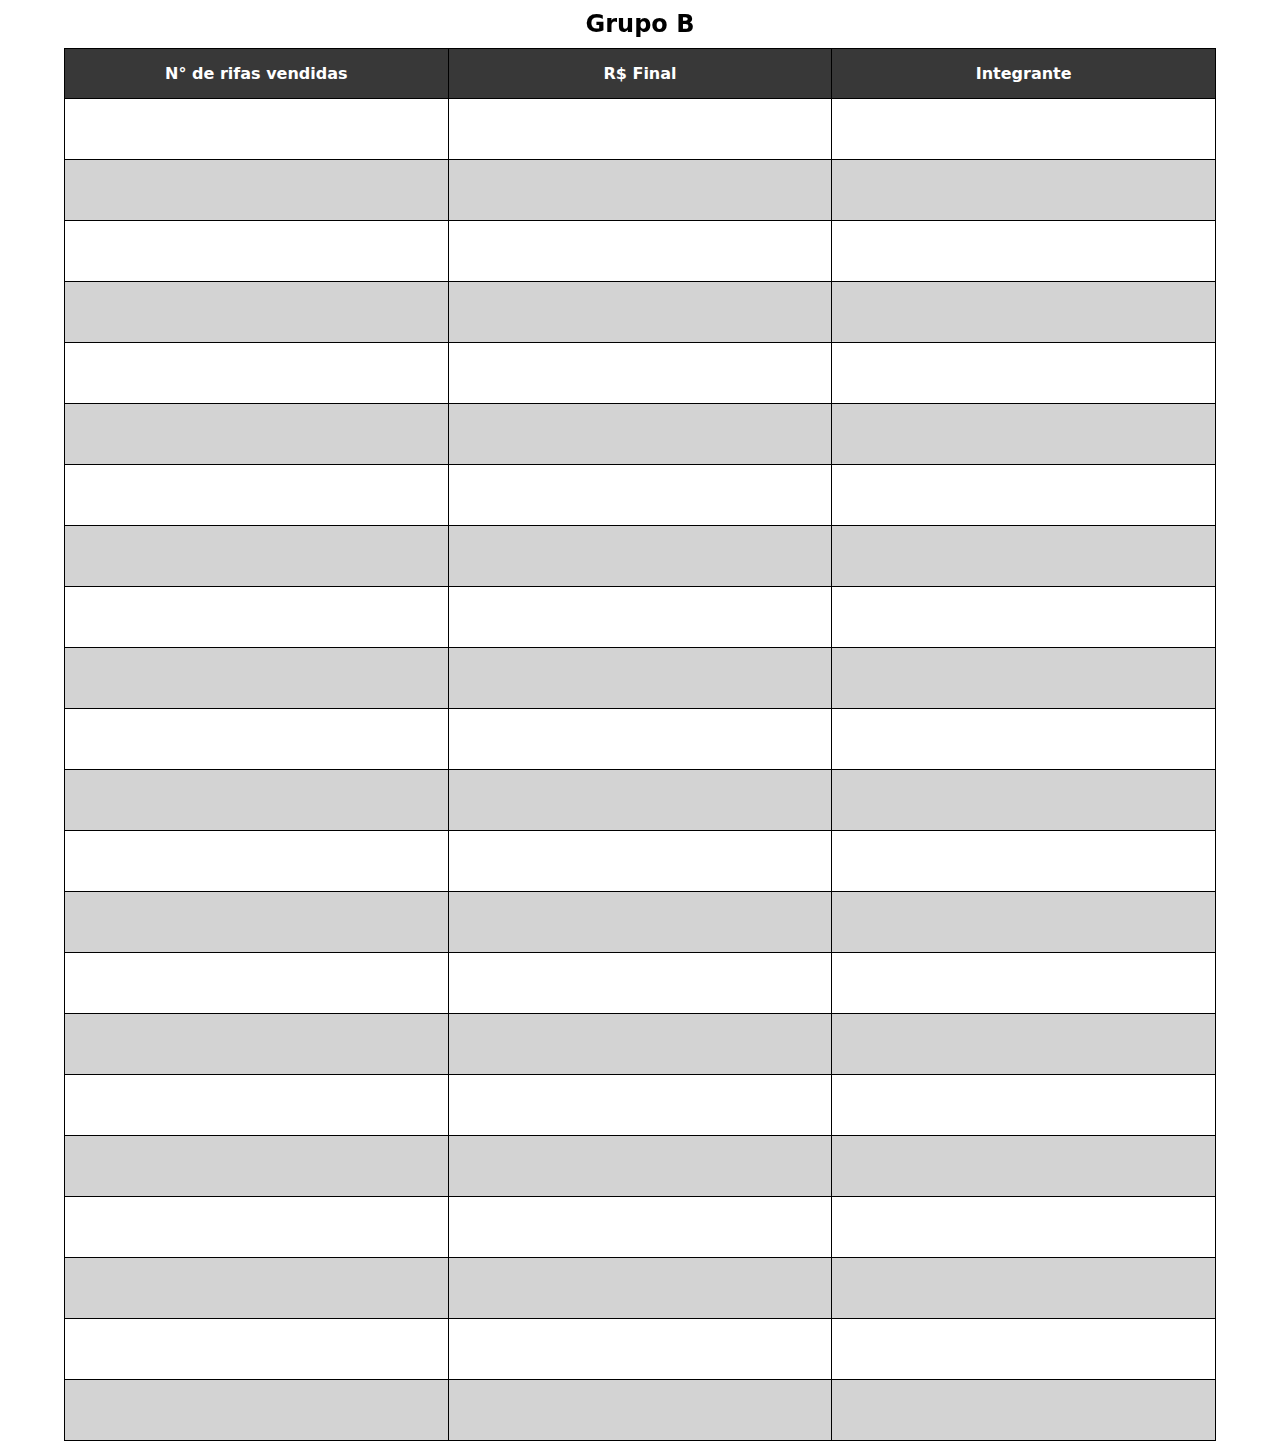
==== B.html @ ee32c634 "Initial commit" ====
<!DOCTYPE html>
<html lang="pt-br">
<head>
    <meta charset="UTF-8">
    <meta name="viewport" content="width=device-width, initial-scale=1.0">
    <title>Grupo B</title>
    <link rel="stylesheet" href="Assets/CSS/tables.css">
</head>
<body>
    <table>
        <caption>Grupo B</caption>
        <thead>
            <tr>
                <th scope="col">N° de rifas vendidas</th>
                <th scope="col">R$ Final</th>
                <th scope="col">Integrante</th>
            </tr>
    
            <tbody>
                <tr>
                    <td class="number"><input type="number" name="" id="INr"></td>
                    <td class="number"><input type="number" name="" id="INF"></td>
                    <td><input type="text" name="" id="INome" autocomplete="name"></td>
                </tr>
    
                <tr>
                    <td class="number"><input type="number" name="" id="INr"></td>
                    <td class="number"><input type="number" name="" id="INF"></td>
                    <td><input type="text" name="" id="INome" autocomplete="name"></td>
                </tr>
    
                <tr>
                    <td class="number"><input type="number" name="" id="INr"></td>
                    <td class="number"><input type="number" name="" id="INF"></td>
                    <td><input type="text" name="" id="INome" autocomplete="name"></td>
                </tr>
    
                <tr>
                    <td class="number"><input type="number" name="" id="INr"></td>
                    <td class="number"><input type="number" name="" id="INF"></td>
                    <td><input type="text" name="" id="INome" autocomplete="name"></td>
                </tr>
    
                <tr>
                    <td class="number"><input type="number" name="" id="INr"></td>
                    <td class="number"><input type="number" name="" id="INF"></td>
                    <td><input type="text" name="" id="INome" autocomplete="name"></td>
                </tr>
    
                <tr>
                    <td class="number"><input type="number" name="" id="INr"></td>
                    <td class="number"><input type="number" name="" id="INF"></td>
                    <td><input type="text" name="" id="INome" autocomplete="name"></td>
                </tr>
    
                <tr>
                    <td class="number"><input type="number" name="" id="INr"></td>
                    <td class="number"><input type="number" name="" id="INF"></td>
                    <td><input type="text" name="" id="INome" autocomplete="name"></td>
                </tr>
    
                <tr>
                    <td class="number"><input type="number" name="" id="INr"></td>
                    <td class="number"><input type="number" name="" id="INF"></td>
                    <td><input type="text" name="" id="INome" autocomplete="name"></td>
                </tr>
    
                <tr>
                    <td class="number"><input type="number" name="" id="INr"></td>
                    <td class="number"><input type="number" name="" id="INF"></td>
                    <td><input type="text" name="" id="INome" autocomplete="name"></td>
                </tr>
    
                <tr>
                    <td class="number"><input type="number" name="" id="INr"></td>
                    <td class="number"><input type="number" name="" id="INF"></td>
                    <td><input type="text" name="" id="INome" autocomplete="name"></td>
                </tr>
    
                <tr>
                    <td class="number"><input type="number" name="" id="INr"></td>
                    <td class="number"><input type="number" name="" id="INF"></td>
                    <td><input type="text" name="" id="INome" autocomplete="name"></td>
                </tr>
                <tr>
                    <td class="number"><input type="number" name="" id="INr"></td>
                    <td class="number"><input type="number" name="" id="INF"></td>
                    <td><input type="text" name="" id="INome" autocomplete="name"></td>
                </tr>
                
                <tr>
                    <td class="number"><input type="number" name="" id="INr"></td>
                    <td class="number"><input type="number" name="" id="INF"></td>
                    <td><input type="text" name="" id="INome" autocomplete="name"></td>
                </tr>
                
                <tr>
                    <td class="number"><input type="number" name="" id="INr"></td>
                    <td class="number"><input type="number" name="" id="INF"></td>
                    <td><input type="text" name="" id="INome" autocomplete="name"></td>
                </tr>
                
                <tr>
                    <td class="number"><input type="number" name="" id="INr"></td>
                    <td class="number"><input type="number" name="" id="INF"></td>
                    <td><input type="text" name="" id="INome" autocomplete="name"></td>
                </tr>

                <tr>
                    <td class="number"><input type="number" name="" id="INr"></td>
                    <td class="number"><input type="number" name="" id="INF"></td>
                    <td><input type="text" name="" id="INome" autocomplete="name"></td>
                </tr>
                
                <tr>
                    <td class="number"><input type="number" name="" id="INr"></td>
                    <td class="number"><input type="number" name="" id="INF"></td>
                    <td><input type="text" name="" id="INome" autocomplete="name"></td>
                </tr>

                <tr>
                    <td class="number"><input type="number" name="" id="INr"></td>
                    <td class="number"><input type="number" name="" id="INF"></td>
                    <td><input type="text" name="" id="INome" autocomplete="name"></td>
                </tr>

                <tr>
                    <td class="number"><input type="number" name="" id="INr"></td>
                    <td class="number"><input type="number" name="" id="INF"></td>
                    <td><input type="text" name="" id="INome" autocomplete="name"></td>
                </tr>

                <tr>
                    <td class="number"><input type="number" name="" id="INr"></td>
                    <td class="number"><input type="number" name="" id="INF"></td>
                    <td><input type="text" name="" id="INome" autocomplete="name"></td>
                </tr>

                <tr>
                    <td class="number"><input type="number" name="" id="INr"></td>
                    <td class="number"><input type="number" name="" id="INF"></td>
                    <td><input type="text" name="" id="INome" autocomplete="name"></td>
                </tr>

                <tr>
                    <td class="number"><input type="number" name="" id="INr"></td>
                    <td class="number"><input type="number" name="" id="INF"></td>
                    <td><input type="text" name="" id="INome" autocomplete="name"></td>
                </tr>
            </tbody>
        </thead>
    </table>
</body>
</html>
---- Assets/CSS/tables.css ----
@charset "UTF-8";

* {
    margin: 0px;
    padding: 0px;
    box-sizing: border-box;
}

html, body {
    height: 100vh;
    width: 100vw;
}

body {
    font-family: system-ui, -apple-system, BlinkMacSystemFont, 'Segoe UI', Roboto, Oxygen, Ubuntu, Cantarell, 'Open Sans', 'Helvetica Neue', sans-serif;
}

table {
    width: 90vw;
    border-collapse: collapse;

    margin: auto;

    position: sticky;
    top: -1px;
}

caption {
    font-size: 1.5em;
            font-weight: bold;
            padding: 10px;
}

th, td {
    border: 1px solid black;
}

thead th {
    padding: 15px;
    position: sticky;
    top: 1px;
    background-color: #383838;
    color: white;
}

tbody > tr:nth-child(2n) {
    background-color: lightgray;
}

.number {
    text-align: right;
}

#INr, #INF {
    width: 100%;
    height: 60px;

    font-size: 1em;

    padding: 5px;

    border: 0px;
    
    text-align: right;

    background-color: transparent;
}

#INome {
    width: 100%;
    height: 60px;

    font-size: 1em;

    padding: 5px;

    border: 0px;
    
    text-align: left;

    background-color: transparent;
}

#INr::-webkit-outer-spin-button, #INr::-webkit-inner-spin-button, #INF::-webkit-outer-spin-button, #INF::-webkit-inner-spin-button {
    -webkit-appearance: none;
}
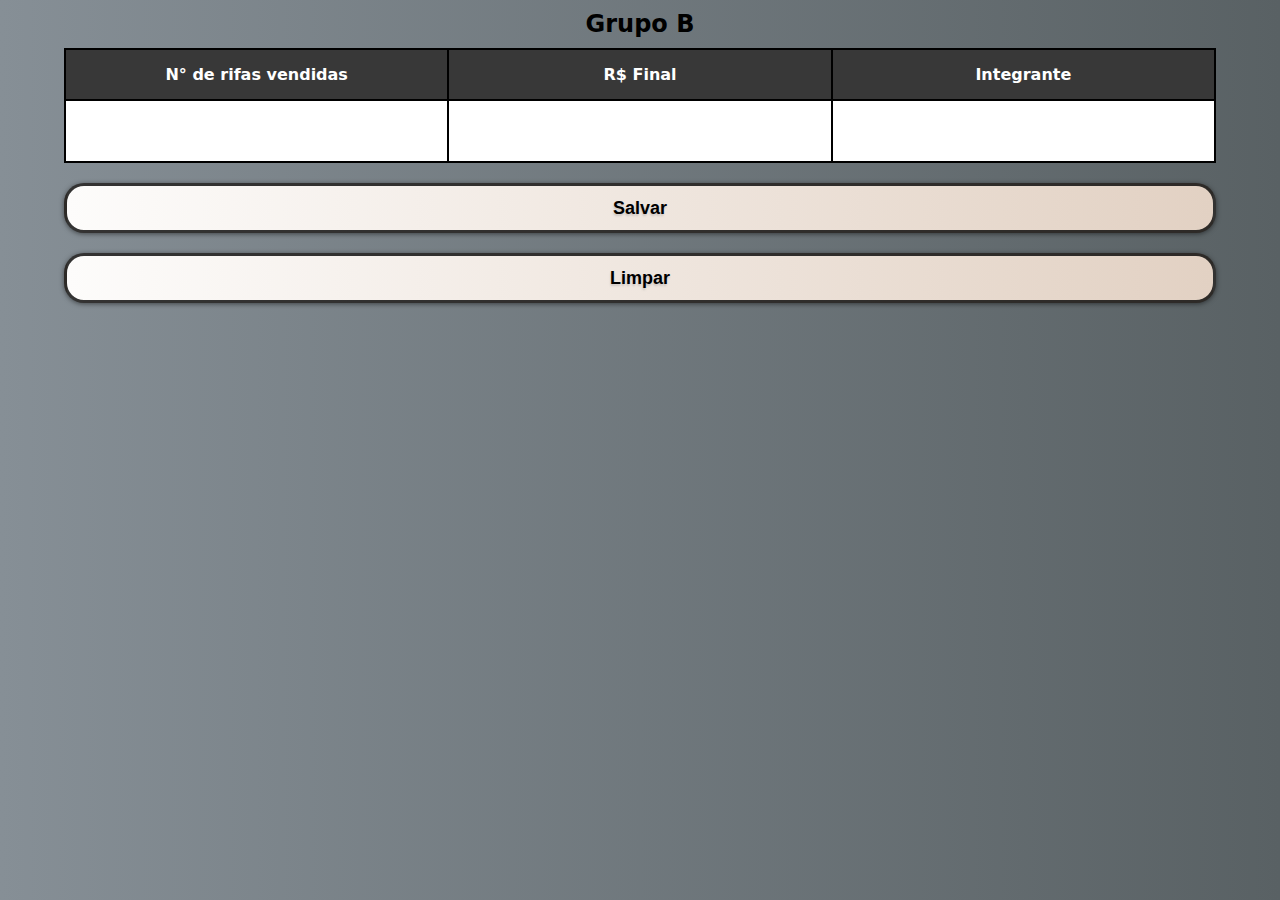
==== commit 0c8a15c4: "Update" ====
--- a/B.html
+++ b/B.html
@@ -5,150 +5,59 @@
     <meta name="viewport" content="width=device-width, initial-scale=1.0">
     <title>Grupo B</title>
     <link rel="stylesheet" href="Assets/CSS/tables.css">
+
+    <style>
+        body {
+        font-family: system-ui, -apple-system, BlinkMacSystemFont, 'Segoe UI', Roboto, Oxygen, Ubuntu, Cantarell, 'Open Sans', 'Helvetica Neue', sans-serif;
+
+        background-image: linear-gradient(to right, #868F96, #596164);
+        }
+        .btn {
+        width: 90vw; 
+        height: 50px;
+
+        border: 3px solid rgba(0, 0, 0, .8);
+        border-radius: 20px;
+        box-shadow: 0px 1px 5px rgba(0, 0, 0, 0.5);
+
+        background-image: linear-gradient(to right, #FDFCFB, #E2D1C3);
+
+        margin-top: 20px;
+
+        font-size: large;
+        font-weight: bold;
+
+        overflow: hidden;
+
+        color: black;
+
+        text-shadow: -.5px 2px 2px rgba(172, 167, 167, 0.495);
+        }
+    </style>
 </head>
 <body>
-    <table>
-        <caption>Grupo B</caption>
-        <thead>
-            <tr>
-                <th scope="col">N° de rifas vendidas</th>
-                <th scope="col">R$ Final</th>
-                <th scope="col">Integrante</th>
-            </tr>
-    
-            <tbody>
+    <form action="" autocomplete="on">
+        <table>
+            <caption>Grupo B</caption>
+            <thead>
                 <tr>
-                    <td class="number"><input type="number" name="" id="INr"></td>
-                    <td class="number"><input type="number" name="" id="INF"></td>
-                    <td><input type="text" name="" id="INome" autocomplete="name"></td>
+                    <th scope="col">N° de rifas vendidas</th>
+                    <th scope="col">R$ Final</th>
+                    <th scope="col">Integrante</th>
                 </tr>
-    
-                <tr>
-                    <td class="number"><input type="number" name="" id="INr"></td>
-                    <td class="number"><input type="number" name="" id="INF"></td>
-                    <td><input type="text" name="" id="INome" autocomplete="name"></td>
-                </tr>
-    
-                <tr>
-                    <td class="number"><input type="number" name="" id="INr"></td>
-                    <td class="number"><input type="number" name="" id="INF"></td>
-                    <td><input type="text" name="" id="INome" autocomplete="name"></td>
-                </tr>
-    
-                <tr>
-                    <td class="number"><input type="number" name="" id="INr"></td>
-                    <td class="number"><input type="number" name="" id="INF"></td>
-                    <td><input type="text" name="" id="INome" autocomplete="name"></td>
-                </tr>
-    
-                <tr>
-                    <td class="number"><input type="number" name="" id="INr"></td>
-                    <td class="number"><input type="number" name="" id="INF"></td>
-                    <td><input type="text" name="" id="INome" autocomplete="name"></td>
-                </tr>
-    
-                <tr>
-                    <td class="number"><input type="number" name="" id="INr"></td>
-                    <td class="number"><input type="number" name="" id="INF"></td>
-                    <td><input type="text" name="" id="INome" autocomplete="name"></td>
-                </tr>
-    
-                <tr>
-                    <td class="number"><input type="number" name="" id="INr"></td>
-                    <td class="number"><input type="number" name="" id="INF"></td>
-                    <td><input type="text" name="" id="INome" autocomplete="name"></td>
-                </tr>
-    
-                <tr>
-                    <td class="number"><input type="number" name="" id="INr"></td>
-                    <td class="number"><input type="number" name="" id="INF"></td>
-                    <td><input type="text" name="" id="INome" autocomplete="name"></td>
-                </tr>
-    
-                <tr>
-                    <td class="number"><input type="number" name="" id="INr"></td>
-                    <td class="number"><input type="number" name="" id="INF"></td>
-                    <td><input type="text" name="" id="INome" autocomplete="name"></td>
-                </tr>
-    
-                <tr>
-                    <td class="number"><input type="number" name="" id="INr"></td>
-                    <td class="number"><input type="number" name="" id="INF"></td>
-                    <td><input type="text" name="" id="INome" autocomplete="name"></td>
-                </tr>
-    
-                <tr>
-                    <td class="number"><input type="number" name="" id="INr"></td>
-                    <td class="number"><input type="number" name="" id="INF"></td>
-                    <td><input type="text" name="" id="INome" autocomplete="name"></td>
-                </tr>
-                <tr>
-                    <td class="number"><input type="number" name="" id="INr"></td>
-                    <td class="number"><input type="number" name="" id="INF"></td>
-                    <td><input type="text" name="" id="INome" autocomplete="name"></td>
-                </tr>
-                
-                <tr>
-                    <td class="number"><input type="number" name="" id="INr"></td>
-                    <td class="number"><input type="number" name="" id="INF"></td>
-                    <td><input type="text" name="" id="INome" autocomplete="name"></td>
-                </tr>
-                
-                <tr>
-                    <td class="number"><input type="number" name="" id="INr"></td>
-                    <td class="number"><input type="number" name="" id="INF"></td>
-                    <td><input type="text" name="" id="INome" autocomplete="name"></td>
-                </tr>
-                
-                <tr>
-                    <td class="number"><input type="number" name="" id="INr"></td>
-                    <td class="number"><input type="number" name="" id="INF"></td>
-                    <td><input type="text" name="" id="INome" autocomplete="name"></td>
-                </tr>
+        
+                <tbody>
+                    <tr>
+                        <td class="number"><input type="number" name="N_de_rifa" id="INr" required></td>
+                        <td class="number"><input type="number" name="Preco_Final" id="INF" required></td>
+                        <td><input type="text" name="Integrante" id="INome" autocomplete="name" required></td>
+                    </tr>
+                </tbody>
+            </thead>
+        </table>
 
-                <tr>
-                    <td class="number"><input type="number" name="" id="INr"></td>
-                    <td class="number"><input type="number" name="" id="INF"></td>
-                    <td><input type="text" name="" id="INome" autocomplete="name"></td>
-                </tr>
-                
-                <tr>
-                    <td class="number"><input type="number" name="" id="INr"></td>
-                    <td class="number"><input type="number" name="" id="INF"></td>
-                    <td><input type="text" name="" id="INome" autocomplete="name"></td>
-                </tr>
-
-                <tr>
-                    <td class="number"><input type="number" name="" id="INr"></td>
-                    <td class="number"><input type="number" name="" id="INF"></td>
-                    <td><input type="text" name="" id="INome" autocomplete="name"></td>
-                </tr>
-
-                <tr>
-                    <td class="number"><input type="number" name="" id="INr"></td>
-                    <td class="number"><input type="number" name="" id="INF"></td>
-                    <td><input type="text" name="" id="INome" autocomplete="name"></td>
-                </tr>
-
-                <tr>
-                    <td class="number"><input type="number" name="" id="INr"></td>
-                    <td class="number"><input type="number" name="" id="INF"></td>
-                    <td><input type="text" name="" id="INome" autocomplete="name"></td>
-                </tr>
-
-                <tr>
-                    <td class="number"><input type="number" name="" id="INr"></td>
-                    <td class="number"><input type="number" name="" id="INF"></td>
-                    <td><input type="text" name="" id="INome" autocomplete="name"></td>
-                </tr>
-
-                <tr>
-                    <td class="number"><input type="number" name="" id="INr"></td>
-                    <td class="number"><input type="number" name="" id="INF"></td>
-                    <td><input type="text" name="" id="INome" autocomplete="name"></td>
-                </tr>
-            </tbody>
-        </thead>
-    </table>
+        <input type="submit" value="Salvar" class="btn">
+        <input type="reset" value="Limpar" class="btn">
+    </form>
 </body>
 </html>--- a/Assets/CSS/tables.css
+++ b/Assets/CSS/tables.css
@@ -13,6 +13,12 @@
 
 body {
     font-family: system-ui, -apple-system, BlinkMacSystemFont, 'Segoe UI', Roboto, Oxygen, Ubuntu, Cantarell, 'Open Sans', 'Helvetica Neue', sans-serif;
+
+    background-image: linear-gradient(to right, #FDFCFB, #E2D1C3);
+}
+
+form {
+    text-align: center;
 }
 
 table {
@@ -27,12 +33,12 @@
 
 caption {
     font-size: 1.5em;
-            font-weight: bold;
-            padding: 10px;
+    font-weight: bold;
+    padding: 10px;
 }
 
 th, td {
-    border: 1px solid black;
+    border: 2px solid black;
 }
 
 thead th {
@@ -63,7 +69,7 @@
     
     text-align: right;
 
-    background-color: transparent;
+    background-color: wihte;
 }
 
 #INome {
@@ -78,9 +84,31 @@
     
     text-align: left;
 
-    background-color: transparent;
+    background-color: white;
 }
 
 #INr::-webkit-outer-spin-button, #INr::-webkit-inner-spin-button, #INF::-webkit-outer-spin-button, #INF::-webkit-inner-spin-button {
     -webkit-appearance: none;
+}
+
+.btn {
+    width: 90vw; 
+    height: 50px;
+
+    border: 3px solid rgba(0, 0, 0, .8);
+    border-radius: 20px;
+    box-shadow: 0px 1px 5px rgba(0, 0, 0, 0.5);
+
+    background-image: linear-gradient(to right, #E4EfE9, #93A5CF);
+
+    margin-top: 20px;
+
+    font-size: large;
+    font-weight: bold;
+
+    overflow: hidden;
+
+    color: white;
+
+    text-shadow: -.5px 2px 2px rgba(17, 17, 17, 0.6);
 }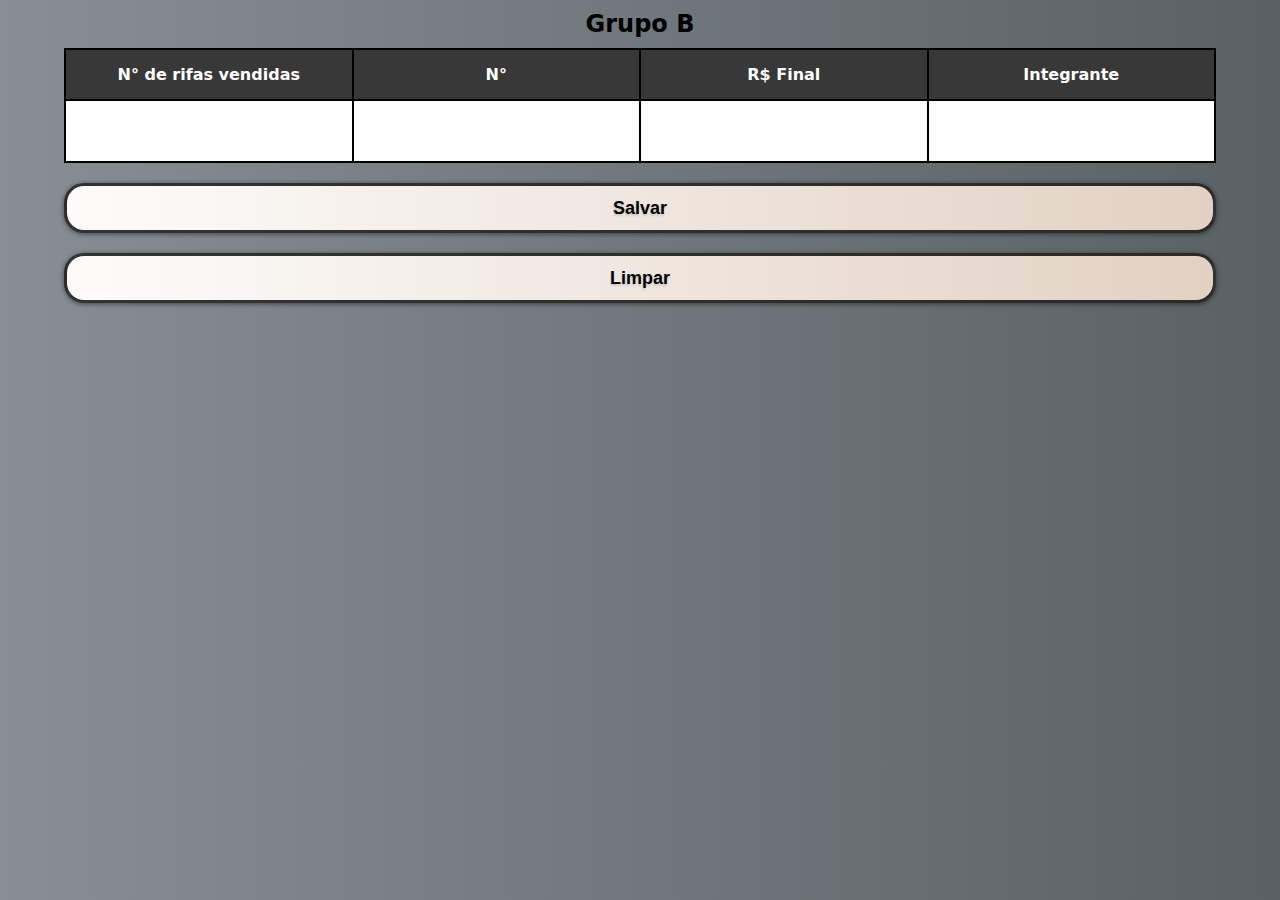
==== commit 684b27af: "N° Update" ====
--- a/B.html
+++ b/B.html
@@ -42,6 +42,7 @@
             <thead>
                 <tr>
                     <th scope="col">N° de rifas vendidas</th>
+                    <th scope="col">N°</th>
                     <th scope="col">R$ Final</th>
                     <th scope="col">Integrante</th>
                 </tr>
@@ -49,6 +50,7 @@
                 <tbody>
                     <tr>
                         <td class="number"><input type="number" name="N_de_rifa" id="INr" required></td>
+                        <td class="number"><input type="text" name="N_da_rifa" id="INr" required></td>
                         <td class="number"><input type="number" name="Preco_Final" id="INF" required></td>
                         <td><input type="text" name="Integrante" id="INome" autocomplete="name" required></td>
                     </tr>
--- a/Assets/CSS/tables.css
+++ b/Assets/CSS/tables.css
@@ -43,8 +43,6 @@
 
 thead th {
     padding: 15px;
-    position: sticky;
-    top: 1px;
     background-color: #383838;
     color: white;
 }
